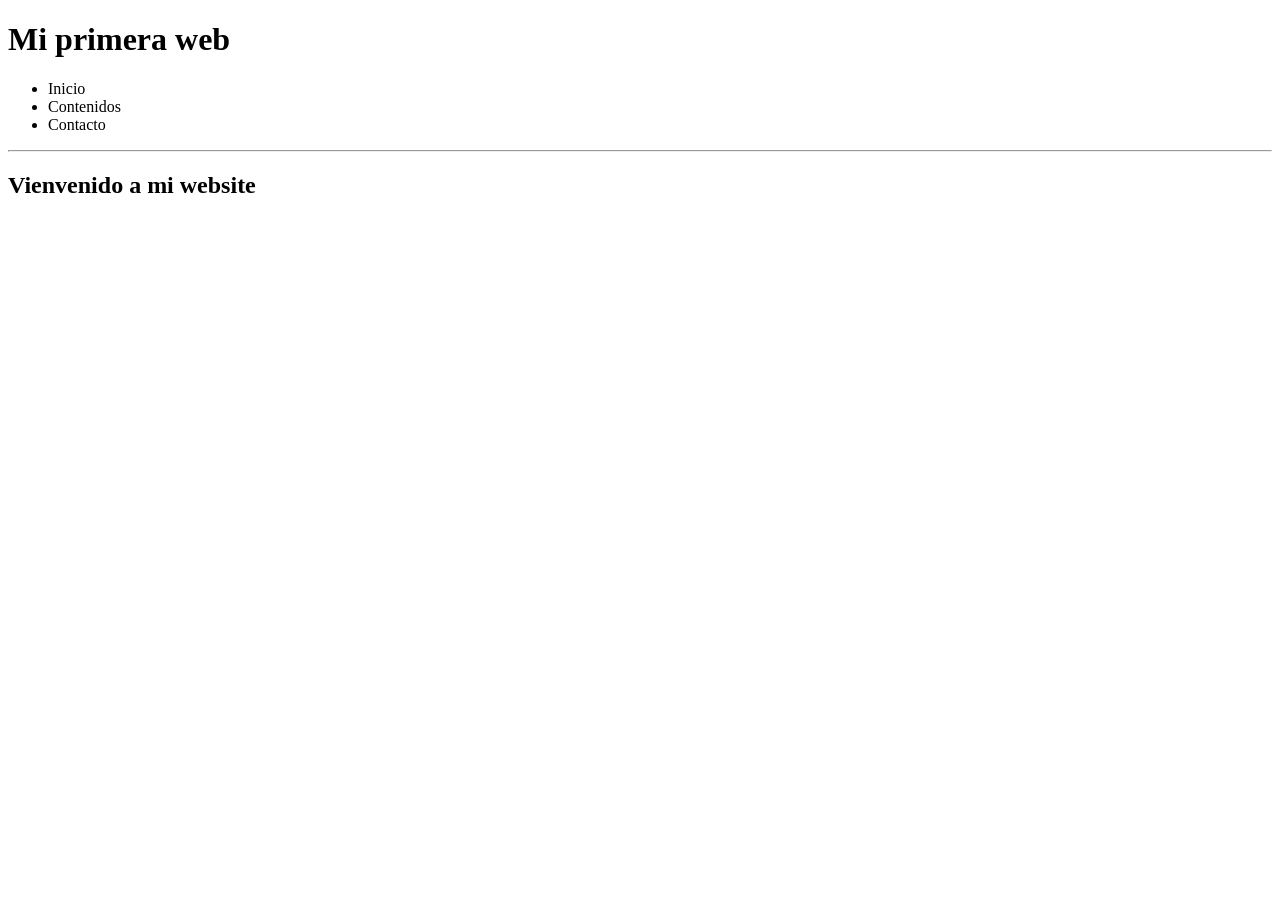
==== 02_introduccion_php/index.html @ f120bf0f "[Renameded] index.php to index.html" ====
<!DOCTYPE html>
<html lang="es">

	<head>
		<meta charset="UTF-8">
		<title>Mi primera web</title>
	</head>

	<body>
		<!-- Encabezado -->
		<h1>Mi primera web</h1>

		<!-- Menu-->
		<ul>
			<li>Inicio</li>
			<li>Contenidos</li>
			<li>Contacto</li>
		</ul>

		<hr>

		<!-- Contenido de index.html -->
		<h2>Vienvenido a mi website</h2>
		<img src="" alt="">
	</body>

</html>
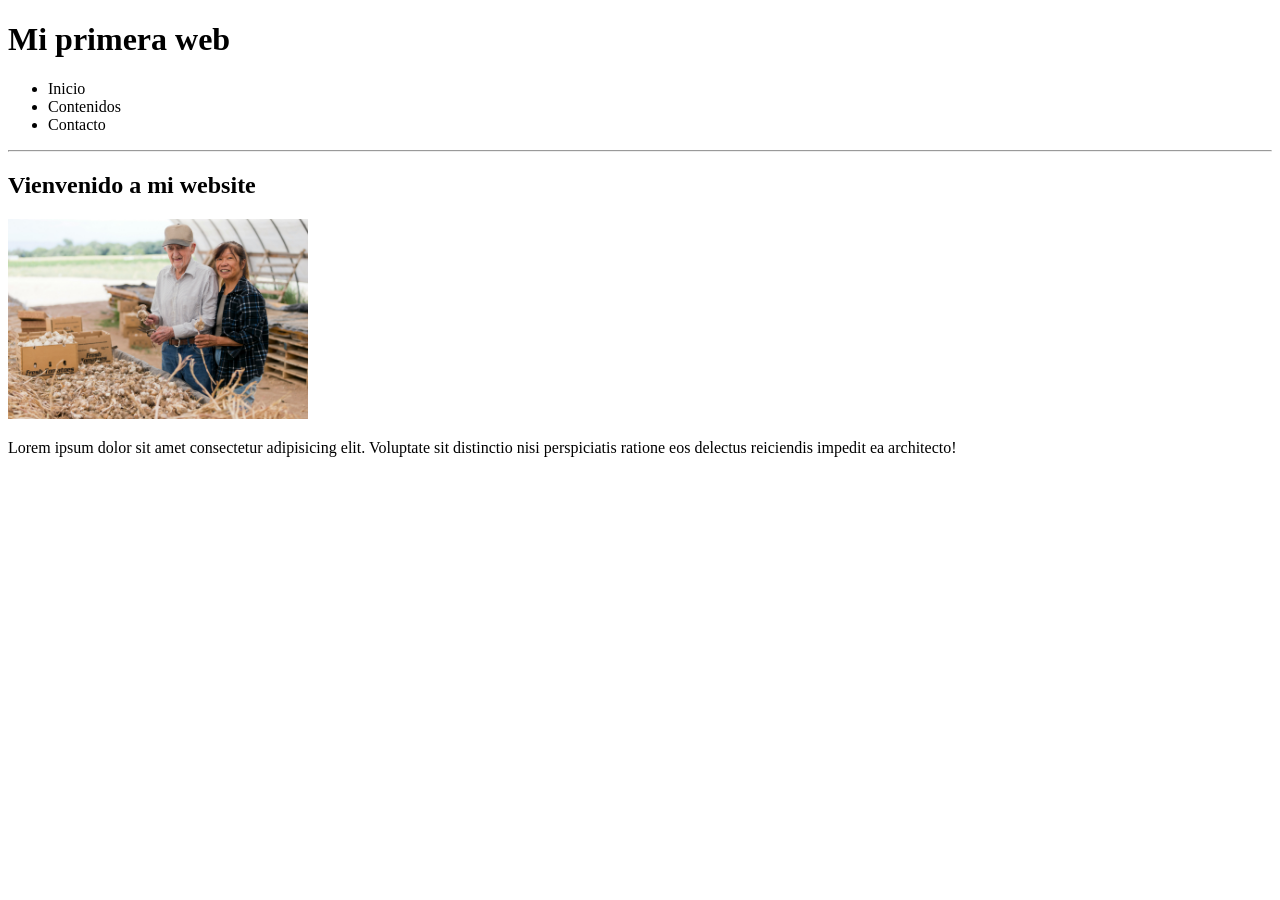
==== commit c6f6f0a7: "[Updated] images on index.html" ====
--- a/02_introduccion_php/index.html
+++ b/02_introduccion_php/index.html
@@ -21,7 +21,9 @@
 
 		<!-- Contenido de index.html -->
 		<h2>Vienvenido a mi website</h2>
-		<img src="" alt="">
+		<img src="./imgs/imagen01.jpg" alt="Abuelitos" title="Abuelitos" width="300" height="auto">
+		<p>Lorem ipsum dolor sit amet consectetur adipisicing elit. Voluptate sit distinctio nisi perspiciatis ratione
+			eos delectus reiciendis impedit ea architecto!</p>
 	</body>
 
 </html>
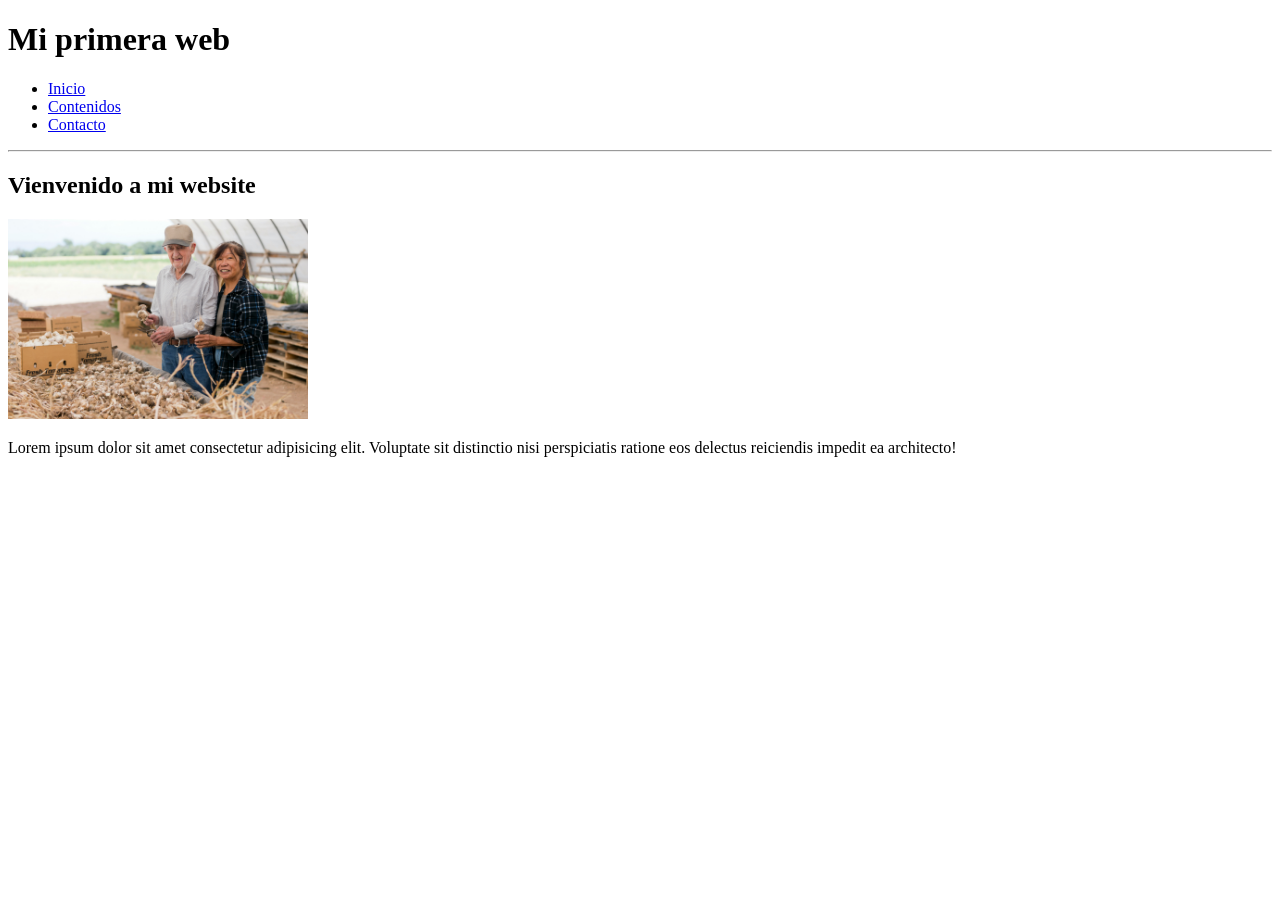
==== commit 07ac8307: "[Updated] links from index.html" ====
--- a/02_introduccion_php/index.html
+++ b/02_introduccion_php/index.html
@@ -12,9 +12,9 @@
 
 		<!-- Menu-->
 		<ul>
-			<li>Inicio</li>
-			<li>Contenidos</li>
-			<li>Contacto</li>
+			<li><a href="index.html">Inicio</a></a>
+			<li><a href="contenidos.html">Contenidos</a></li>
+			<li><a href="contacto.html">Contacto</a></li>
 		</ul>
 
 		<hr>
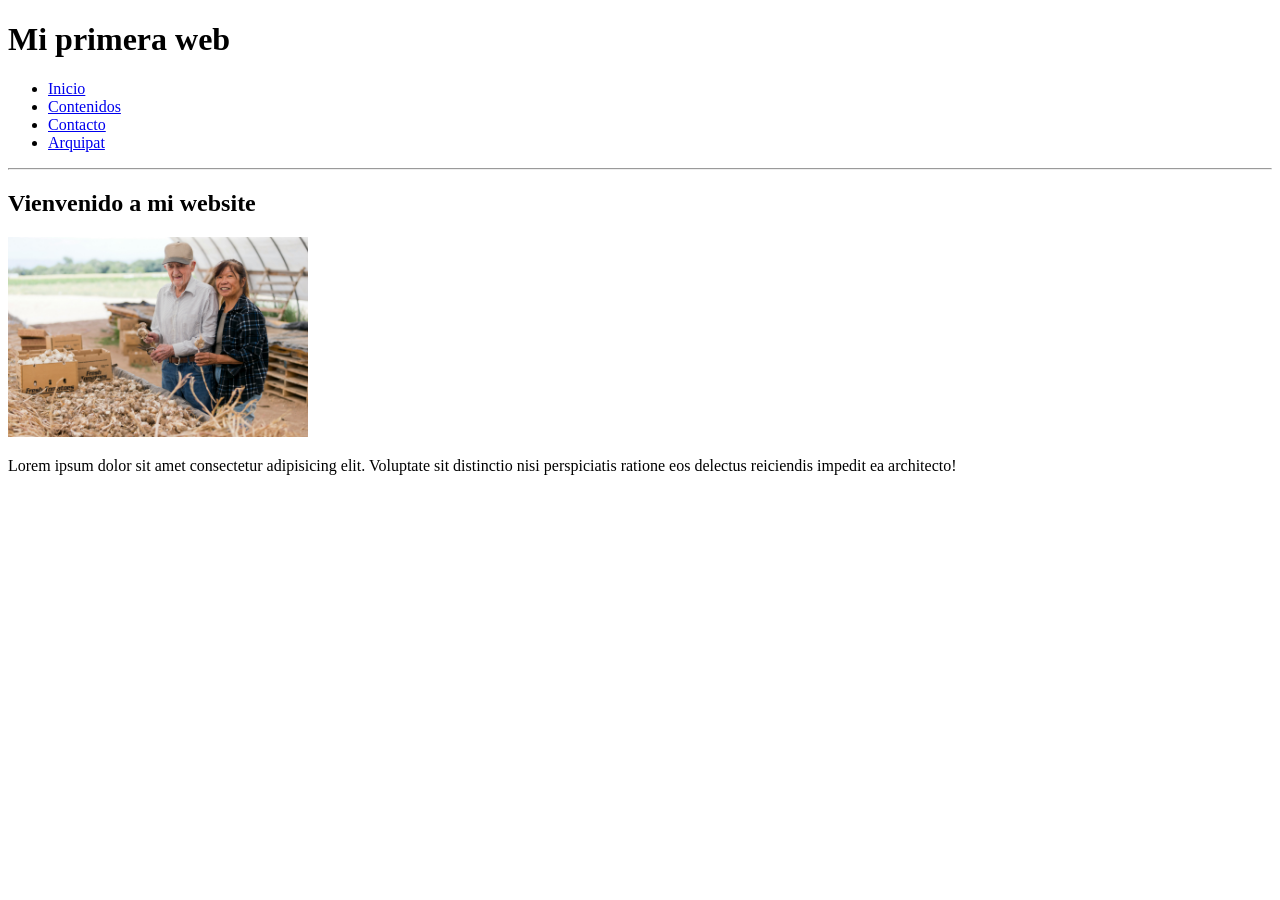
==== commit a5224791: "[New] link for arquipat.com in every page" ====
--- a/02_introduccion_php/index.html
+++ b/02_introduccion_php/index.html
@@ -12,9 +12,10 @@
 
 		<!-- Menu-->
 		<ul>
-			<li><a href="index.html">Inicio</a></a>
-			<li><a href="contenidos.html">Contenidos</a></li>
-			<li><a href="contacto.html">Contacto</a></li>
+			<li><a href="index.html" title="Inicio">Inicio</a></a>
+			<li><a href="contenidos.html" title="Contenidos">Contenidos</a></li>
+			<li><a href="contacto.html" title="Contacto">Contacto</a></li>
+			<li><a href="https://www.arquipat.com" title="Arquipat" target="_blank">Arquipat</a></li>
 		</ul>
 
 		<hr>
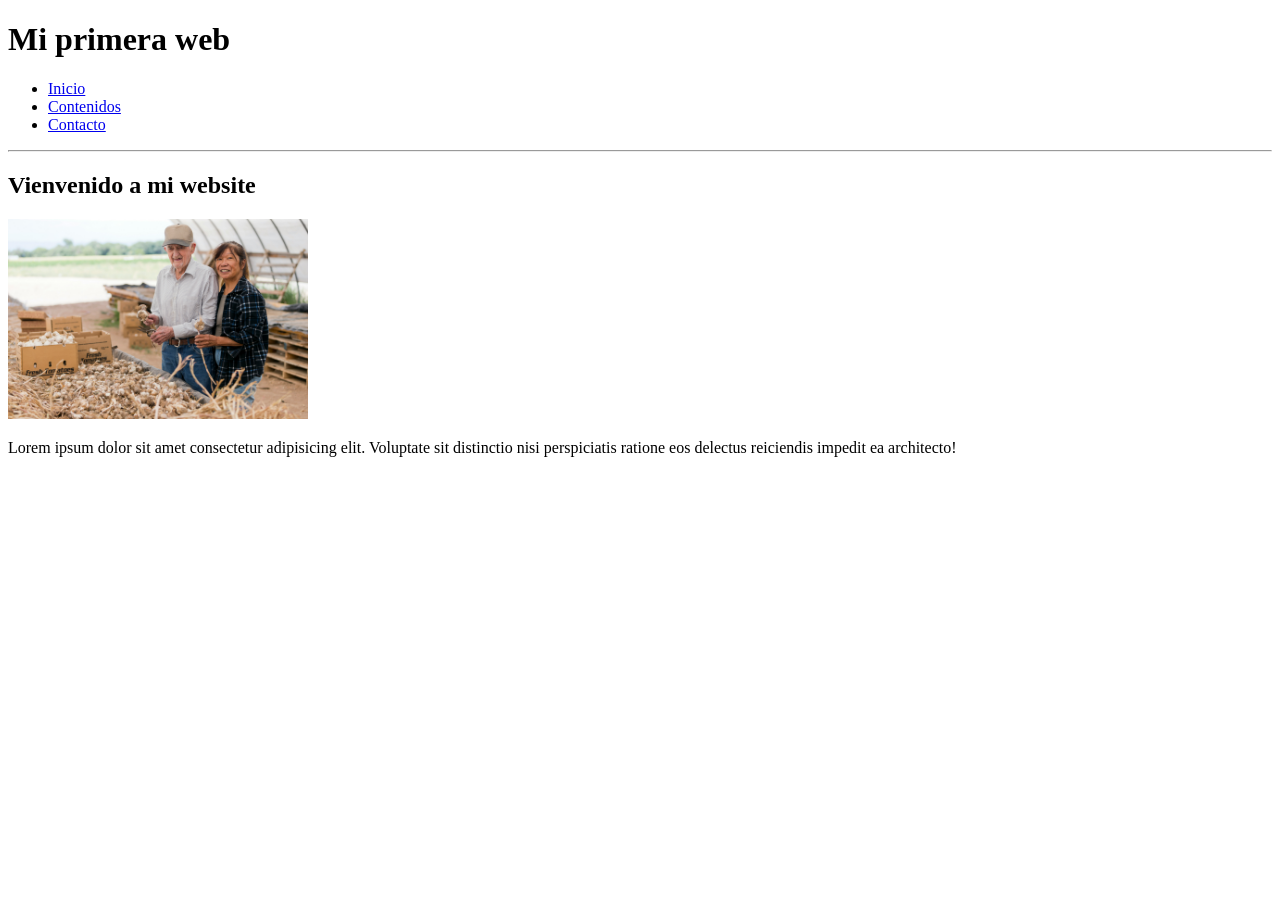
==== commit d0db3a71: "[Removed] arquipat link" ====
--- a/02_introduccion_php/index.html
+++ b/02_introduccion_php/index.html
@@ -15,7 +15,6 @@
 			<li><a href="index.html" title="Inicio">Inicio</a></a>
 			<li><a href="contenidos.html" title="Contenidos">Contenidos</a></li>
 			<li><a href="contacto.html" title="Contacto">Contacto</a></li>
-			<li><a href="https://www.arquipat.com" title="Arquipat" target="_blank">Arquipat</a></li>
 		</ul>
 
 		<hr>
